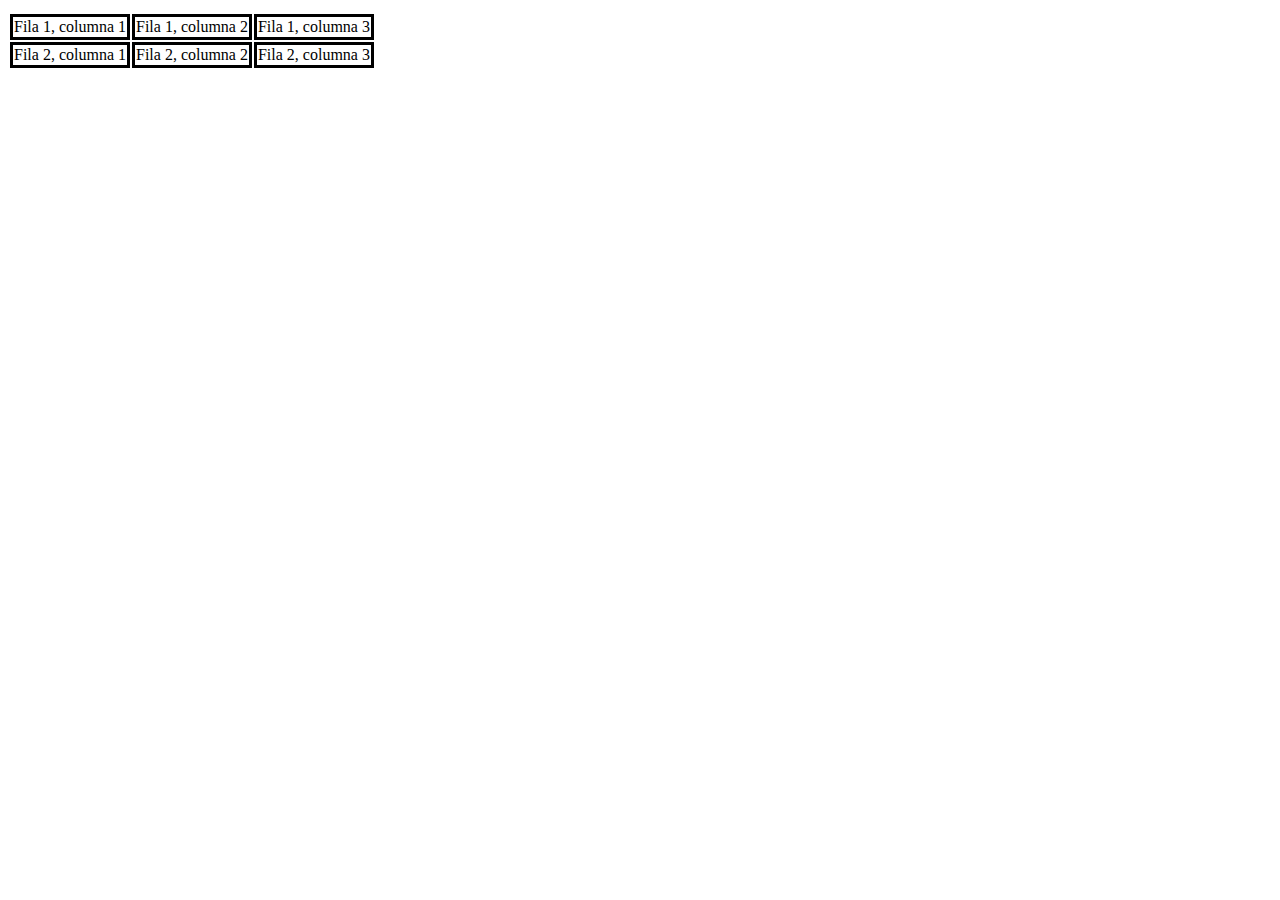
==== Proyecto 4/index.html @ 7fad1b4e "Inicio de algo de tablas" ====
<!DOCTYPE html>
<html lang="en">
<head>
    <meta charset="UTF-8">
    <meta name="viewport" content="width=device-width, initial-scale=1.0">
    <title>Actividad 3</title>

    <style>
        td {
            border-width: 1px; 
            border: solid;
        }
    </style>

</head>
<body>
    <table>
        <thead>
            <th></th>
        </thead>
        <tbody>
            <tr>
                <td>Fila 1, columna 1</td>
                <td>Fila 1, columna 2</td>
                <td>Fila 1, columna 3</td>
            </tr>
            <tr>
                <td>Fila 2, columna 1</td>
                <td>Fila 2, columna 2</td>
                <td>Fila 2, columna 3</td>
            </tr>

        </tbody>

    </table>
</body>
</html>
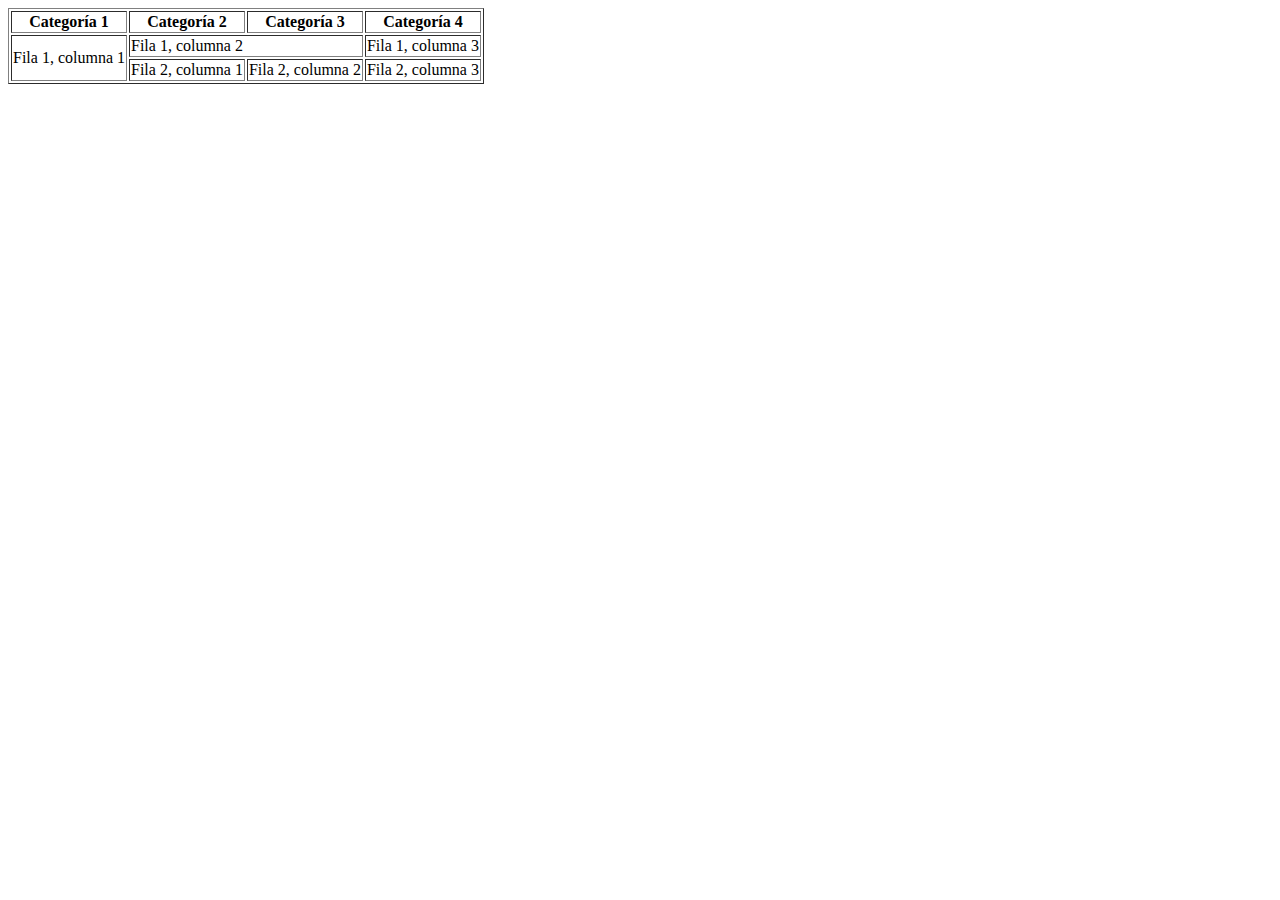
==== commit d90fafd4: "Tablas Listas numeradas Citas" ====
--- a/Proyecto 4/index.html
+++ b/Proyecto 4/index.html
@@ -4,24 +4,19 @@
     <meta charset="UTF-8">
     <meta name="viewport" content="width=device-width, initial-scale=1.0">
     <title>Actividad 3</title>
-
-    <style>
-        td {
-            border-width: 1px; 
-            border: solid;
-        }
-    </style>
-
 </head>
 <body>
-    <table>
+    <table border="1">
         <thead>
-            <th></th>
+            <th>Categoría 1</th>
+            <th>Categoría 2</th>
+            <th>Categoría 3</th>
+            <th>Categoría 4</th>
         </thead>
         <tbody>
             <tr>
-                <td>Fila 1, columna 1</td>
-                <td>Fila 1, columna 2</td>
+                <td rowspan="2">Fila 1, columna 1</td>
+                <td colspan="2">Fila 1, columna 2</td>
                 <td>Fila 1, columna 3</td>
             </tr>
             <tr>
@@ -34,4 +29,16 @@
 
     </table>
 </body>
+
+<!--
+    <blockquote>
+        Esta es una cita bibliográfica.
+    </blockquote>
+
+    <ol type="1" reversed start="5">
+        <li>Item 1</li>
+        <li>Item 2</li>
+    </ol>
+
+-->
 </html>